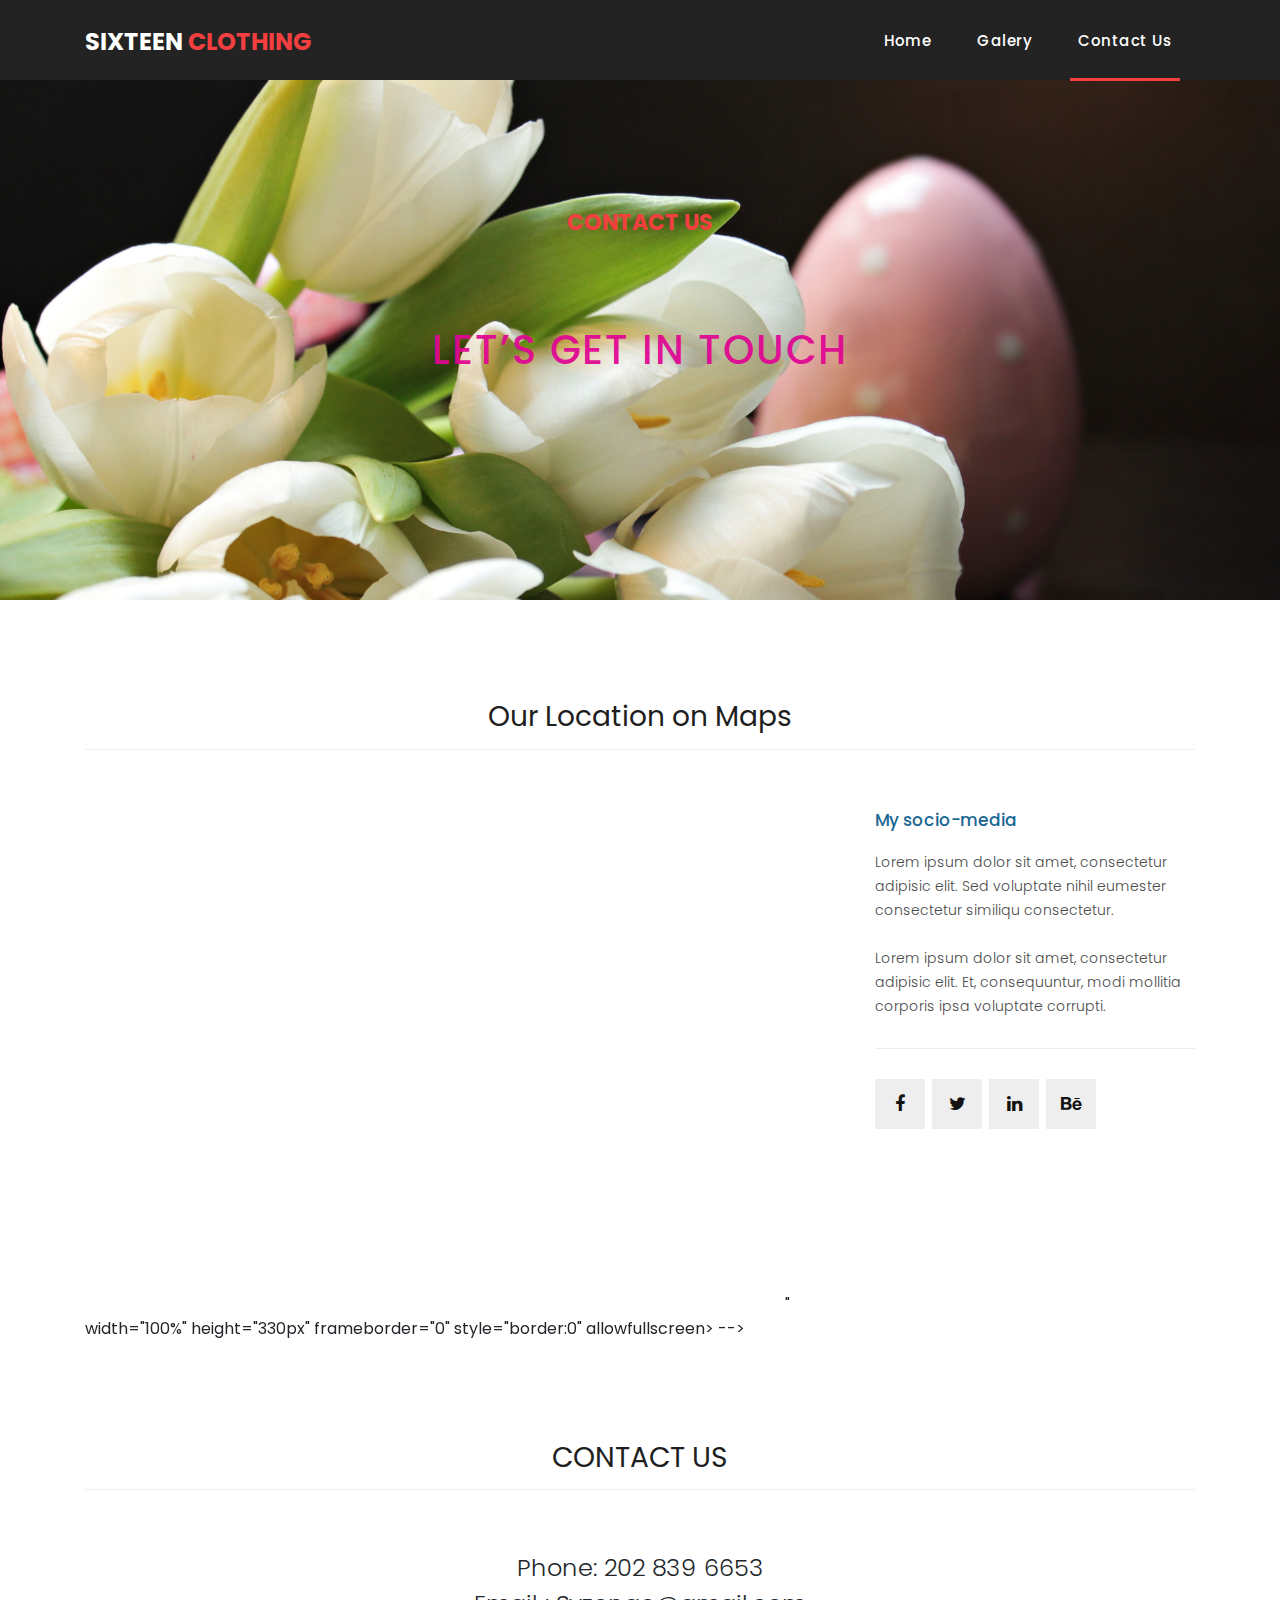
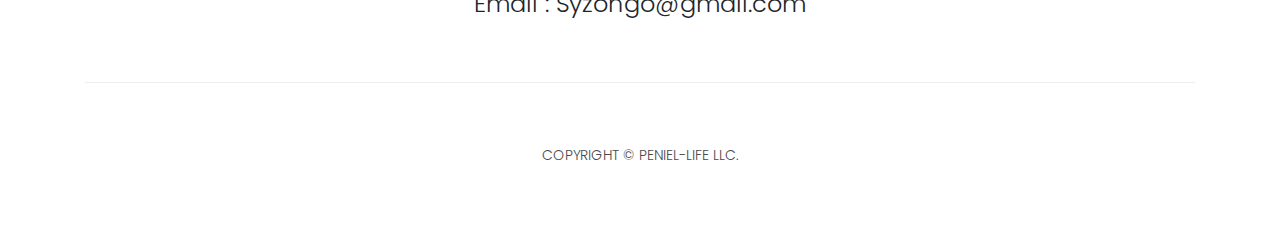
==== contact.html @ 4a851bd1 "first commit" ====
<!DOCTYPE html>
<html lang="en">

  <head>

    <meta charset="utf-8">
    <meta name="viewport" content="width=device-width, initial-scale=1, shrink-to-fit=no">
    <meta name="description" content="">
    <meta name="author" content="">
    <link href="https://fonts.googleapis.com/css?family=Poppins:100,200,300,400,500,600,700,800,900&display=swap" rel="stylesheet">

    <title>Sixteen Clothing - Contact Page</title>

    <!-- Bootstrap core CSS -->
    <link href="vendor/bootstrap/css/bootstrap.min.css" rel="stylesheet">
<!--

TemplateMo 546 Sixteen Clothing

https://templatemo.com/tm-546-sixteen-clothing

-->

    <!-- Additional CSS Files -->
    <link rel="stylesheet" href="assets/css/fontawesome.css">
    <link rel="stylesheet" href="assets/css/templatemo-sixteen.css">
    <link rel="stylesheet" href="assets/css/owl.css">

  </head>

  <body>

    <!-- ***** Preloader Start ***** -->
    <div id="preloader">
        <div class="jumper">
            <div></div>
            <div></div>
            <div></div>
        </div>
    </div>  
    <!-- ***** Preloader End ***** -->

    <!-- Header -->
    <header class="">
      <nav class="navbar navbar-expand-lg">
        <div class="container">
          <a class="navbar-brand" href="index.html"><h2>Sixteen <em>Clothing</em></h2></a>
          <button class="navbar-toggler" type="button" data-toggle="collapse" data-target="#navbarResponsive" aria-controls="navbarResponsive" aria-expanded="false" aria-label="Toggle navigation">
            <span class="navbar-toggler-icon"></span>
          </button>
          <div class="collapse navbar-collapse" id="navbarResponsive">
            <ul class="navbar-nav ml-auto">
              <li class="nav-item">
                <a class="nav-link" href="index.html">Home
                  <span class="sr-only">(current)</span>
                </a>
              </li> 
              <li class="nav-item">
                <a class="nav-link" href="products.html">Galery</a>
              </li>
              <!-- <li class="nav-item">
                <a class="nav-link" href="about.html">About Us</a>
              </li> -->
              <li class="nav-item active">
                <a class="nav-link" href="contact.html">Contact Us</a>
              </li>
            </ul>
          </div>
        </div>
      </nav>
    </header>

    <!-- Page Content -->
    <div class="page-heading contact-heading header-text">
      <div class="container">
        <div class="row">
          <div class="col-md-12">
            <div class="text-content">
              <h4>contact us</h4>
              <h2>let’s get in touch</h2>
            </div>
          </div>
        </div>
      </div>
    </div>


    <div class="find-us">
      <div class="container">
        <div class="row">
          <div class="col-md-12">
            <div class="section-heading">
              <h2>Our Location on Maps</h2>
            </div>
          </div>
          <div class="col-md-8">
<!-- How to change your own map point
	1. Go to Google Maps
	2. Click on your location point
	3. Click "Share" and choose "Embed map" tab
	4. Copy only URL and paste it within the src="" field below
-->
            <div id="map">
              <iframe src="https://www.google.com/maps/embed?pb=!1m18!1m12!1m3!1d3022.1315660691066!2d-74.20014998522556!3d40.75913094266891!2m3!1f0!2f0!3f0!3m2!1i1024!2i768!4f13.1!3m3!1m2!1s0x89c254bc4f31ffad%3A0xf6dac09bd22db9c5!2s42%20N%2017th%20St%2C%20East%20Orange%2C%20NJ%2007017!5e0!3m2!1sen!2sus!4v1631893607858!5m2!1sen!2sus" width="700" height="500" style="border:0;" allowfullscreen="" loading="lazy">
              <!-- </iframe>" width="100%" height="330px" frameborder="0" style="border:0" allowfullscreen></iframe> -->
            </div>
          </div>
          <div class="col-md-4">
            <div class="left-content">
              <h4>My socio-media</h4>
              <p>Lorem ipsum dolor sit amet, consectetur adipisic elit. Sed voluptate nihil eumester consectetur similiqu consectetur.<br><br>Lorem ipsum dolor sit amet, consectetur adipisic elit. Et, consequuntur, modi mollitia corporis ipsa voluptate corrupti.</p>
              <ul class="social-icons">
                <li><a href="#"><i class="fa fa-facebook"></i></a></li>
                <li><a href="#"><i class="fa fa-twitter"></i></a></li>
                <li><a href="#"><i class="fa fa-linkedin"></i></a></li>
                <li><a href="#"><i class="fa fa-behance"></i></a></li>
              </ul>
            </div>
          </div>
        </div>
      </div>
    </div>

    
    <div class="send-message">
      <div class="container">
        <div class="row">
          <div class="col-md-12">
            <div class="section-heading">
              <h2>CONTACT US </h2>
            </div>  
            <div class="sysycontact">
            <a>Phone: 202 839 6653    </a>  <br>
            <a>Email : Syzongo@gmail.com   </a> 
          </div>
          </div>
          <!-- <div class="col-md-8">
            <div class="contact-form">
              <form id="contact" action="" method="post">
                <div class="row">
                  <div class="col-lg-12 col-md-12 col-sm-12">
                    <fieldset>
                      <input name="name" type="text" class="form-control" id="name" placeholder="Full Name" required="">
                    </fieldset>
                  </div>
                  <div class="col-lg-12 col-md-12 col-sm-12">
                    <fieldset>
                      <input name="email" type="text" class="form-control" id="email" placeholder="E-Mail Address" required="">
                    </fieldset>
                  </div>
                  <div class="col-lg-12 col-md-12 col-sm-12">
                    <fieldset>
                      <input name="subject" type="text" class="form-control" id="subject" placeholder="Subject" required="">
                    </fieldset>
                  </div>
                  <div class="col-lg-12">
                    <fieldset>
                      <textarea name="message" rows="6" class="form-control" id="message" placeholder="Your Message" required=""></textarea>
                    </fieldset>
                  </div>
                  <div class="col-lg-12">
                    <fieldset>
                      <button type="submit" id="form-submit" class="filled-button">Send Message</button>
                    </fieldset>
                  </div>
                </div>
              </form>
            </div> -->
          </div>
          <!-- <div class="col-md-4">
            <ul class="accordion">
              <li>
                  <a>Accordion Title One</a>
                  <div class="content">
                      <p>Lorem ipsum dolor sit amet, consectetur adipisic elit. Sed voluptate nihil eumester consectetur similiqu consectetur.<br><br>Lorem ipsum dolor sit amet, consectetur adipisic elit. Et, consequuntur, modi mollitia corporis ipsa voluptate corrupti elite.</p>
                  </div>
              </li>
              <li>
                  <a>Second Title Here</a>
                  <div class="content">
                      <p>Lorem ipsum dolor sit amet, consectetur adipisic elit. Sed voluptate nihil eumester consectetur similiqu consectetur.<br><br>Lorem ipsum dolor sit amet, consectetur adipisic elit. Et, consequuntur, modi mollitia corporis ipsa voluptate corrupti elite.</p>
                  </div>
              </li>
              <li>
                  <a>Accordion Title Three</a>
                  <div class="content">
                      <p>Lorem ipsum dolor sit amet, consectetur adipisic elit. Sed voluptate nihil eumester consectetur similiqu consectetur.<br><br>Lorem ipsum dolor sit amet, consectetur adipisic elit. Et, consequuntur, modi mollitia corporis ipsa voluptate corrupti elite.</p>
                  </div>
              </li>
              <li>
                  <a>Fourth Accordion Title</a>
                  <div class="content">
                      <p>Lorem ipsum dolor sit amet, consectetur adipisic elit. Sed voluptate nihil eumester consectetur similiqu consectetur.<br><br>Lorem ipsum dolor sit amet, consectetur adipisic elit. Et, consequuntur, modi mollitia corporis ipsa voluptate corrupti elite.</p>
                  </div>
              </li>
            </ul>
          </div> -->
        </div>
      </div>
    </div>

    <!-- <div class="happy-clients">
      <div class="container">
        <div class="row">
          <div class="col-md-12">
            <div class="section-heading">
              <h2>Our Happy Customers</h2>
            </div>
          </div>
          <div class="col-md-12">
            <div class="owl-clients owl-carousel">
              <div class="client-item">
                <img src="assets/images/client-01.png" alt="1">
              </div>
              
              <div class="client-item">
                <img src="assets/images/client-01.png" alt="2">
              </div>
              
              <div class="client-item">
                <img src="assets/images/client-01.png" alt="3">
              </div>
              
              <div class="client-item">
                <img src="assets/images/client-01.png" alt="4">
              </div>
              
              <div class="client-item">
                <img src="assets/images/client-01.png" alt="5">
              </div>
              
              <div class="client-item">
                <img src="assets/images/client-01.png" alt="6">
              </div>
            </div>
          </div>
        </div>
      </div>
    </div> -->

    
    <footer>
      <div class="container">
        <div class="row">
          <div class="col-md-12">
            <div class="inner-content">
              <p>Copyright &copy; Peniel-life LLC.
            
            <!-- - Design: <a rel="nofollow noopener" href="https://templatemo.com" target="_blank">TemplateMo</a></p> -->
            </div>
          </div>
        </div>
      </div>
    </footer>


    <!-- Bootstrap core JavaScript -->
    <script src="vendor/jquery/jquery.min.js"></script>
    <script src="vendor/bootstrap/js/bootstrap.bundle.min.js"></script>


    <!-- Additional Scripts -->
    <script src="assets/js/custom.js"></script>
    <script src="assets/js/owl.js"></script>
    <script src="assets/js/slick.js"></script>
    <script src="assets/js/isotope.js"></script>
    <script src="assets/js/accordions.js"></script>


    <script language = "text/Javascript"> 
      cleared[0] = cleared[1] = cleared[2] = 0; //set a cleared flag for each field
      function clearField(t){                   //declaring the array outside of the
      if(! cleared[t.id]){                      // function makes it static and global
          cleared[t.id] = 1;  // you could use true and false, but that's more typing
          t.value='';         // with more chance of typos
          t.style.color='#fff';
          }
      }
    </script>


  </body>

</html>
---- assets/css/templatemo-sixteen.css ----
/*

TemplateMo 546 Sixteen Clothing

https://templatemo.com/tm-546-sixteen-clothing

*/
body {
  font-family: 'Poppins', sans-serif;
  overflow-x: hidden;
  text-rendering: optimizeLegibility;
  -webkit-font-smoothing: antialiased;
  -moz-osx-font-smoothing: grayscale;
}
p {
	margin-bottom: 0px;
	font-size: 14px;
	font-weight: 300;
	color: #4a4a4a;
	line-height: 24px;
}
a {
	text-decoration: none!important;
}
ul {
	padding: 0;
	margin: 0;
	list-style: none;
}

h1,h2,h3,h4,h5,h6 {
	margin: 0px;
}

ul.social-icons li {
	display: inline-block;
	margin-right: 3px;
}

ul.social-icons li:last-child {
	margin-right: 0px;
}

ul.social-icons li a {
	width: 50px;
	height: 50px;
	display: inline-block;
	line-height: 50px;
	background-color: #eee;
	color: #121212;
	font-size: 18px;
	text-align: center;
	transition: all .3s;
}

ul.social-icons li a:hover {
	background-color: #f33f3f;
	color: #fff;
}

a.filled-button {
	background-color: #f33f3f;
	color: #fff;
	font-size: 14px;
	text-transform: capitalize;
	font-weight: 300;
	padding: 10px 20px;
	border-radius: 5px;
	display: inline-block;
	transition: all 0.3s;
}

a.filled-button:hover {
	background-color: #121212;
	color: #fff;
}

.section-heading {
	text-align: center;
	margin-bottom: 60px;
	border-bottom: 1px solid #eee; 

}

.section-heading h2 {
	font-size: 28px;
	font-weight: 400;
	color: #1e1e1e;
	margin-bottom: 15px; 
	
}

 .products-heading {
	background-image: url(../images/post5.png);
} 

.about-heading {
	background-image: url(../images/about-heading.jpg);
}

.contact-heading {
	background-image: url(../images/flore.jpg);
}

.page-heading {
	padding: 210px 0px 130px 0px;
	text-align: center;
	background-position: center center;
	background-repeat: no-repeat;
	background-size: cover; 
	height: 600px;
}

.page-heading .text-content h4 {
	color: #f33f3f;
	font-size: 22px;
	text-transform: uppercase;
	font-weight: 700;
	margin-bottom: 15px;
}

.page-heading .text-content h2 {
	color: #e00793f0;
	 font-size: 40px;  
	text-transform: uppercase;
	letter-spacing: 2px; 
	text-align: center; 
	padding-top: 75px;
}

#preloader {
  overflow: hidden;
  background: #f33f3f;
  left: 0;
  right: 0;
  top: 0;
  bottom: 0;
  position: fixed;
  z-index: 9999999;
  color: #fff;
}

#preloader .jumper {
  left: 0;
  top: 0;
  right: 0;
  bottom: 0;
  display: block;
  position: absolute;
  margin: auto;
  width: 50px;
  height: 50px;
}

#preloader .jumper > div {
  background-color: #fff;
  width: 10px;
  height: 10px;
  border-radius: 100%;
  -webkit-animation-fill-mode: both;
  animation-fill-mode: both;
  position: absolute;
  opacity: 0;
  width: 50px;
  height: 50px;
  -webkit-animation: jumper 1s 0s linear infinite;
  animation: jumper 1s 0s linear infinite;
}

#preloader .jumper > div:nth-child(2) {
  -webkit-animation-delay: 0.33333s;
  animation-delay: 0.33333s;
}

#preloader .jumper > div:nth-child(3) {
  -webkit-animation-delay: 0.66666s;
  animation-delay: 0.66666s;
}

@-webkit-keyframes jumper {
  0% {
    opacity: 0;
    -webkit-transform: scale(0);
    transform: scale(0);
  }
  5% {
    opacity: 1;
  }
  100% {
    -webkit-transform: scale(1);
    transform: scale(1);
    opacity: 0;
  }
}

@keyframes jumper {
  0% {
    opacity: 0;
    -webkit-transform: scale(0);
    transform: scale(0);
  }
  5% {
    opacity: 1;
  }
  100% {
    opacity: 0;
  }
}


/* Header Style */
header {
	position: absolute;
	z-index: 99999;
	width: 100%;
	height: 80px;
	background-color: #232323;
	-webkit-transition: all 0.3s ease-in-out 0s;
    -moz-transition: all 0.3s ease-in-out 0s;
    -o-transition: all 0.3s ease-in-out 0s;
    transition: all 0.3s ease-in-out 0s;
}
header .navbar {
	padding: 17px 0px;
}
.background-header .navbar {
	padding: 17px 0px;
}
.background-header {
	top: 0;
	position: fixed;
	background-color: #fff!important;
	box-shadow: 0px 1px 10px rgba(0,0,0,0.1);
}
.background-header .navbar-brand h2 {
	color: #121212!important;
}
.background-header .navbar-nav a.nav-link {
	color: #1e1e1e!important;
}
.background-header .navbar-nav .nav-link:hover,
.background-header .navbar-nav .active>.nav-link,
.background-header .navbar-nav .nav-link.active,
.background-header .navbar-nav .nav-link.show,
.background-header .navbar-nav .show>.nav-link {
	color: #f33f3f!important;
}
.navbar .navbar-brand {
	float: 	left;
	margin-top: -12px;
	outline: none;
}
.navbar .navbar-brand h2 {
	color: #fff;
	text-transform: uppercase;
	font-size: 24px;
	font-weight: 700;
	-webkit-transition: all .3s ease 0s;
    -moz-transition: all .3s ease 0s;
    -o-transition: all .3s ease 0s;
    transition: all .3s ease 0s;
}
.navbar .navbar-brand h2 em {
	font-style: normal;
	color: #f33f3f;
}
#navbarResponsive {
	z-index: 999;
}
.navbar-collapse {
	text-align: center;
}
.navbar .navbar-nav .nav-item {
	margin: 0px 15px;
}
.navbar .navbar-nav a.nav-link {
	text-transform: capitalize;
	font-size: 15px;
	font-weight: 500;
	letter-spacing: 0.5px;
	color: #fff;
	transition: all 0.5s;
	margin-top: 5px;
}
.navbar .navbar-nav .nav-link:hover,
.navbar .navbar-nav .active>.nav-link,
.navbar .navbar-nav .nav-link.active,
.navbar .navbar-nav .nav-link.show,
.navbar .navbar-nav .show>.nav-link {
	color: #fff;
	padding-bottom: 25px;
	border-bottom: 3px solid #f33f3f;
}
.navbar .navbar-toggler-icon {
	background-image: none;
}
.navbar .navbar-toggler {
	border-color: #fff;
	background-color: #fff;	
	height: 36px;
	outline: none;
	border-radius: 0px;
	position: absolute;
	right: 30px;
	top: 20px;
}
.navbar .navbar-toggler-icon:after {
	content: '\f0c9';
	color: #f33f3f;
	font-size: 18px;
	line-height: 26px;
	font-family: 'FontAwesome';
}



/* Banner Style */
.banner {
	position: relative;
	text-align: center;
	padding-top: 80px;
}

.banner-item-01 {
	padding: 300px 0px;
	background-image: url(../images/post2.png);
	background-size: cover;
	background-repeat: no-repeat;
	background-position: center center;
}

 .banner-item-02 {
	padding: 300px 0px;
	background-image: url(../images/post2.png);
	background-size: cover;
	background-repeat: no-repeat;
	background-position: center center;
}

.banner-item-03 {
	padding: 300px 0px;
	background-image: url(../images/post2.png);
	background-size: cover;
	background-repeat: no-repeat;
	background-position: center center;
} 

.banner .banner-item {
	max-height: 600px;
}

.banner .text-content {
	position: absolute;
	top: 50%;
	transform: translateY(-50%);
	text-align: center;
	width: 100%;
}

.banner .text-content h4 {
	color: #f33f3f;
	font-size: 22px;
	text-transform: uppercase;
	font-weight: 700;
	margin-bottom: 15px;
}

.banner .text-content h2 {
	color: #fff;
	font-size: 20px;
	text-transform: uppercase;
	letter-spacing: 3px;
}

.owl-banner .owl-dots .owl-dot {
  border-radius: 3px;
}
.owl-banner .owl-dots {
    display: -webkit-box;
    display: -webkit-flex;
    display: -ms-flexbox;
    display: flex;
    -ms-flex-pack: center;
    -webkit-justify-content: center;
    justify-content: center;
    position: absolute;
    left: 50%;
    transform: translateX(-50%);
    bottom: 30px;
}
.owl-banner .owl-dots .owl-dot {
    width: 10px;
    height: 10px;
    border-radius: 50%;
    margin: 0 10px;
    background-color: #fff;
    opacity: 0.5;
}
.owl-banner .owl-dots .owl-dot:focus {
    outline: none
}
.owl-banner .owl-dots .owl-dot.active {
    background-color: #fff;
    opacity: 1;
}



/* Latest Produtcs */

.latest-products {
	margin-top: 100px;
}

.latest-products .section-heading a {
	float: right;
	margin-top: -35px;
	text-transform: uppercase;
	font-size: 13px;
	font-weight: 700;
	color: #f33f3f;
}

.product-item {
	border: 1px solid #eee;
	margin-bottom: 100px;
	height: 200px;
	width: 140px;
	border-radius: 20px; 
	margin-left: 55px;
}

.product-item .down-content {
	padding: 10px;
	position: relative;
}

.product-item img {
	width: 100%;
	overflow: hidden; 
	height: 200px;
    border-radius: 10px; 

}

.product-item .down-content h4 {
	font-size: 17px;
	color: #1a6692;
	margin-bottom: 10px;
}

.product-item .down-content h6 {
	position: absolute;
	top: 30px;
	right: 30px;
	font-size: 17px;
	color: #121212; 
	text-align: center;
}

.product-item .down-content p {
	margin-bottom: 20px;
}

.product-item .down-content ul li {
	display: inline-block;
}

.product-item .down-content ul li i {
	color: #f33f3f;
	font-size: 14px;
}

.product-item .down-content span {
	position: absolute;
	right: 30px;
	bottom: 30px;
	font-size: 13px;
	color: #f33f3f;
	font-weight: 500;
} 
.galery1{
	width: max-content;
	margin-left: 50px; 
	margin-right: 50px;
}
.photogal1{
	width: 100%;
	height: auto;
}




/* Best Features */

.about-features {
	margin-top: 100px!important;
}

.about-features p {
	border-bottom: 1px solid #eee;
	padding-bottom: 20px;
}

.about-features .container .row {
	padding-bottom: 0px!important;
	border-bottom: none!important;
}

.best-features {
	margin-top: 50px;
}

.best-features .container .row {
	border-bottom: 1px solid #eee;
	padding-bottom: 60px;
}

.best-features img {
	width: 100%;
	overflow: hidden;
}

.best-features h4 {
	font-size: 17px;
	color: #1a6692;
	margin-bottom: 20px;
}

.best-features ul.featured-list li {
	display: block;
	margin-bottom: 10px;
}

.best-features p {
	margin-bottom: 25px;
}

.best-features ul.featured-list li a {
	font-size: 14px;
	color: #4a4a4a;
	font-weight: 300;
	transition: all .3s;
	position: relative;
	padding-left: 13px;
}

.best-features ul.featured-list li a:before {
	content: '';
	width: 5px;
	height: 5px;
	display: inline-block;
	background-color: #4a4a4a;
	position: absolute;
	left: 0;
	transition: all .3s;
	top: 8px;
}

.best-features ul.featured-list li a:hover {
	color: #f33f3f;
}

.best-features ul.featured-list li a:hover::before {
	background-color: #f33f3f;
}

.best-features .filled-button {
	margin-top: 20px;
}





/* Call To Action */

.call-to-action .inner-content {
	margin-top: 60px;
	padding: 30px;
	background-color: #f7f7f7;
	border-radius: 5px;
}

.call-to-action .inner-content h4 {
	font-size: 17px;
	color: #1a6692;
	margin-bottom: 15px;
}

.call-to-action .inner-content em {
	font-style: normal;
	font-weight: 700;
}

.call-to-action .inner-content .col-md-4 {
	text-align: right;
}

.call-to-action .inner-content .filled-button {
	margin-top: 12px;
}




/* Footer */

footer {
	text-align: center;
}

footer .inner-content {
	border-top: 1px solid #eee;
	margin-top: 60px;
	padding: 60px 0px;
}

footer .inner-content p {
	text-transform: uppercase;
}

footer .inner-content p a {
	color: #f33f3f;
	margin-left: 3px;
}




/* Product Page */

.products {
	margin-top: 50px;
}

.products .filters {
	text-align: center;
	border-bottom: 1px solid #eee;
	padding-bottom: 10px;
	margin-bottom: 60px;
}

.products .filters li {
	text-transform: uppercase;
	font-size: 13px;
	font-weight: 700;
	color: #121212;
	display: inline-block;
	margin: 0px 10px;
	transition: all .3s;
	cursor: pointer;
}

.products .filters ul li.active,
.products .filters ul li:hover {
  color: #f33f3f;
}

.products ul.pages {
	margin-top: 30px;
	text-align: center;
}

.products ul.pages li {
	display: inline-block;
	margin: 0px 2px;
}

.products ul.pages li a {
	width: 44px;
	height: 44px;
	display: inline-block;
	line-height: 42px;
	border: 1px solid #eee;
	font-size: 15px;
	font-weight: 700;
	color: #121212;
	transition: all .3s;
}

.products ul.pages li a:hover,
.products ul.pages li.active a {
	background-color: #f33f3f;
	border-color: #f33f3f;
	color: #fff;
}



/* Team Members */

.team-members {
	margin-top: 100px;
}

.team-member {
	border: 1px solid #eee;
	margin-bottom: 30px;
}

.team-member img {
	width: 100%;
	overflow: hidden;
}

.team-member .down-content {
	padding: 30px;
	text-align: center;
}

.team-member .thumb-container {
	position: relative;
}

.team-member .thumb-container .hover-effect {
	position: absolute;
	background-color: rgba(243,63,63,0.9);
	top: 0;
	left: 0;
	width: 100%;
	height: 100%;
	opacity: 0;
	visibility: hidden;
	transition: all .5s;
}

.team-member .thumb-container .hover-effect .hover-content {
	position: absolute;
	display: inline-block;
	width: 100%;
	text-align: center;
	top: 50%;
	transform: translateY(-50%);
}

.team-member .thumb-container .hover-effect .hover-content ul.social-icons li a:hover {
	background-color: #fff;
	color: #f33f3f;
}

.team-member:hover .hover-effect {
	visibility: visible;
	opacity: 1;
}

.team-member .down-content h4 {
	font-size: 17px;
	color: #1a6692;
	margin-bottom: 8px;
}

.team-member .down-content span {
	display: block;
	font-size: 13px;
	color: #f33f3f;
	font-weight: 500;
	margin-bottom: 20px;
}




/* Services */

.services {
	background-image: url(../images/services-bg.jpg);
	background-position: center center;
	background-repeat: no-repeat;
	background-size: cover;
	background-attachment: fixed;
	padding: 100px 0px;
}

.services .service-item {
	text-align: center;
}

.services .service-item .icon {
	background-color: #f7f7f7;
	padding: 40px;
}

.services .service-item .icon i {
	width: 100px;
	height: 100px;
	display: inline-block;
	text-align: center;
	line-height: 100px;
	background-color: #f33f3f;
	color: #fff;
	font-size: 32px;
}

.services .service-item .down-content {
	background-color: #fff;
	padding: 40px 30px;
}

.services .service-item .down-content h4 {
	font-size: 17px;
	color: #1a6692;
	margin-bottom: 20px;
}

.services .service-item .down-content p {
	margin-bottom: 25px;
}




/* Clients */

.happy-clients {
	margin-top: 100px;
	margin-bottom: 40px;
}

.happy-clients .client-item img {
	max-width: 100%;
	overflow: hidden;
	transition: all .3s;
	cursor: pointer;
}

.happy-clients .client-item img:hover {
	opacity: 0.8;
}




/* Find Us */

.find-us {
	margin-top: 100px;
}

.find-us p {
	border-bottom: 1px solid #eee;
	padding-bottom: 30px;
	margin-bottom: 30px;
}

.find-us h4 {
	font-size: 17px;
	color: #1a6692;
	margin-bottom: 20px;
}

.find-us .left-content {
	margin-left: 30px;
}



/* Send Message */

.send-message {
	margin-top: 100px;
}

.contact-form input {
	font-size: 14px;
	width: 100%;
	height: 44px;
	display: inline-block;
	line-height: 42px;
	border: 1px solid #eee;
	border-radius: 0px;
	margin-bottom: 30px;
}

.contact-form input:focus {
	box-shadow: none;
	border: 1px solid #eee;
}

.contact-form textarea {
	font-size: 14px;
	width: 100%;
	min-width: 100%;
	min-height: 120px;
	height: 120px;
	max-height: 180px;
	border: 1px solid #eee;
	border-radius: 0px;
	margin-bottom: 30px;
}

.contact-form textarea:focus {
	box-shadow: none;
	border: 1px solid #eee;
}

.contact-form button.filled-button {
	background-color: #f33f3f;
	color: #fff;
	font-size: 14px;
	text-transform: capitalize;
	font-weight: 300;
	padding: 10px 20px;
	border-radius: 5px;
	display: inline-block;
	transition: all 0.3s;
	border: none;
	outline: none;
	cursor: pointer;
	margin-right: 50%;
	margin-left: 50%;
}

.contact-form button.filled-button:hover {
	background-color: #121212;
	color: #fff;
} 
 .sysycontact {
	 text-align: center;
	 font-size: x-large;
	 font-weight: 300; 
	 border-radius: 2px solid;
		 
 }

.accordion {
	margin-left: 30px;
}

.accordion a {
	cursor: pointer;
	font-size: 17px;
	color: #1a6692!important;
	margin-bottom: 20px;
	transition: all .3s;
}

.accordion a:hover {
	color: #f33f3f!important;
}

.accordion a.active {
  color: #f33f3f!important;
}

.accordion li .content {
  display: none;
  margin-top: 10px;
}

.accordion li:first-child {
	border-top: 1px solid #eee;
}

.accordion li {
	border-bottom: 1px solid #eee;
	padding: 15px 0px;
}

/* Responsive Style */
@media (max-width: 768px) {
	.banner .text-content {
		width: 90%;
		margin-left: 5%;
	}
	.banner .text-content h4 {
		font-size: 22px;
	}

	.banner .text-content h2 {
		/* font-size: 36px; */
		letter-spacing: 0.5px;
	}
	.banner-item-01,
	.banner-item-02,
	.banner-item-03 {
		padding: 180px 0px;
	}
	.page-heading .text-content h4 {
		font-size: 22px;
	}

	.page-heading .text-content h2 {
		font-size: 36px;
		letter-spacing: 0.5px;
	}
	.latest-products .section-heading a {
		float: none;
		margin-top: 0px;
		display: block;
		margin-bottom: 20px;
	}
	.product-item .down-content h4 {
		margin-bottom: 20px!important;
	}
	.product-item .down-content h6 {
		position: absolute!important;
		top: 30px!important;
		right: 30px!important;
	}
	.product-item .down-content span {
		position: absolute!important;
		right: 30px!important;
		bottom: 30px!important;
	}
	.best-features .left-content {
		margin-bottom: 30px;
	}
	.call-to-action .inner-content {
		text-align: center;
	}
	.call-to-action .inner-content .filled-button {
		text-align: center;
		width: 100%;
		margin-top: 20px;
	}
	.about-features img {
		margin-bottom: 30px;
	}
	.service-item {
		margin-bottom: 30px;
	}
	.find-us #map {
		margin-bottom: 30px;
	}
	.find-us .left-content {
		margin-left: 0px;
	}
	.send-message .accordion {
		margin-top: 30px;
		margin-left: 0px;
	}
}

@media (max-width: 992px) {
	.navbar .navbar-brand {
		position: absolute;
		left: 30px;
		top: 32px;
	}
	.navbar .navbar-brand {
		width: auto;
	}
	.navbar:after {
		display: none;
	}
	#navbarResponsive {
	    z-index: 99999;
	    position: absolute;
	    top: 80px;
	    left: 0;
	    width: 100%;
	    text-align: center;
	    background-color: #fff;
	    box-shadow: 0px 10px 10px rgba(0,0,0,0.1);
	}
	.navbar .navbar-nav .nav-item {
		border-bottom: 1px solid #eee;
	}
	.navbar .navbar-nav .nav-item:last-child {
		border-bottom: none;
	}
	.navbar .navbar-nav a.nav-link {
		padding: 15px 0px;
		color: #1e1e1e!important;
	}
	.navbar .navbar-nav .nav-link:hover,
	.navbar .navbar-nav .active>.nav-link,
	.navbar .navbar-nav .nav-link.active,
	.navbar .navbar-nav .nav-link.show,
	.navbar .navbar-nav .show>.nav-link {
		color: #f33f3f!important;
		border-bottom: none!important;
		padding-bottom: 15px;
	}
	.product-item .down-content h4 {
		margin-bottom: 10px;
	}
	.product-item .down-content h6 {
		position: relative;
		top: 0;
		right: 0;
		margin-bottom: 20px;
	}
	.product-item .down-content span {
		position: relative;
		right: 0;
		bottom: 0;
	}
}
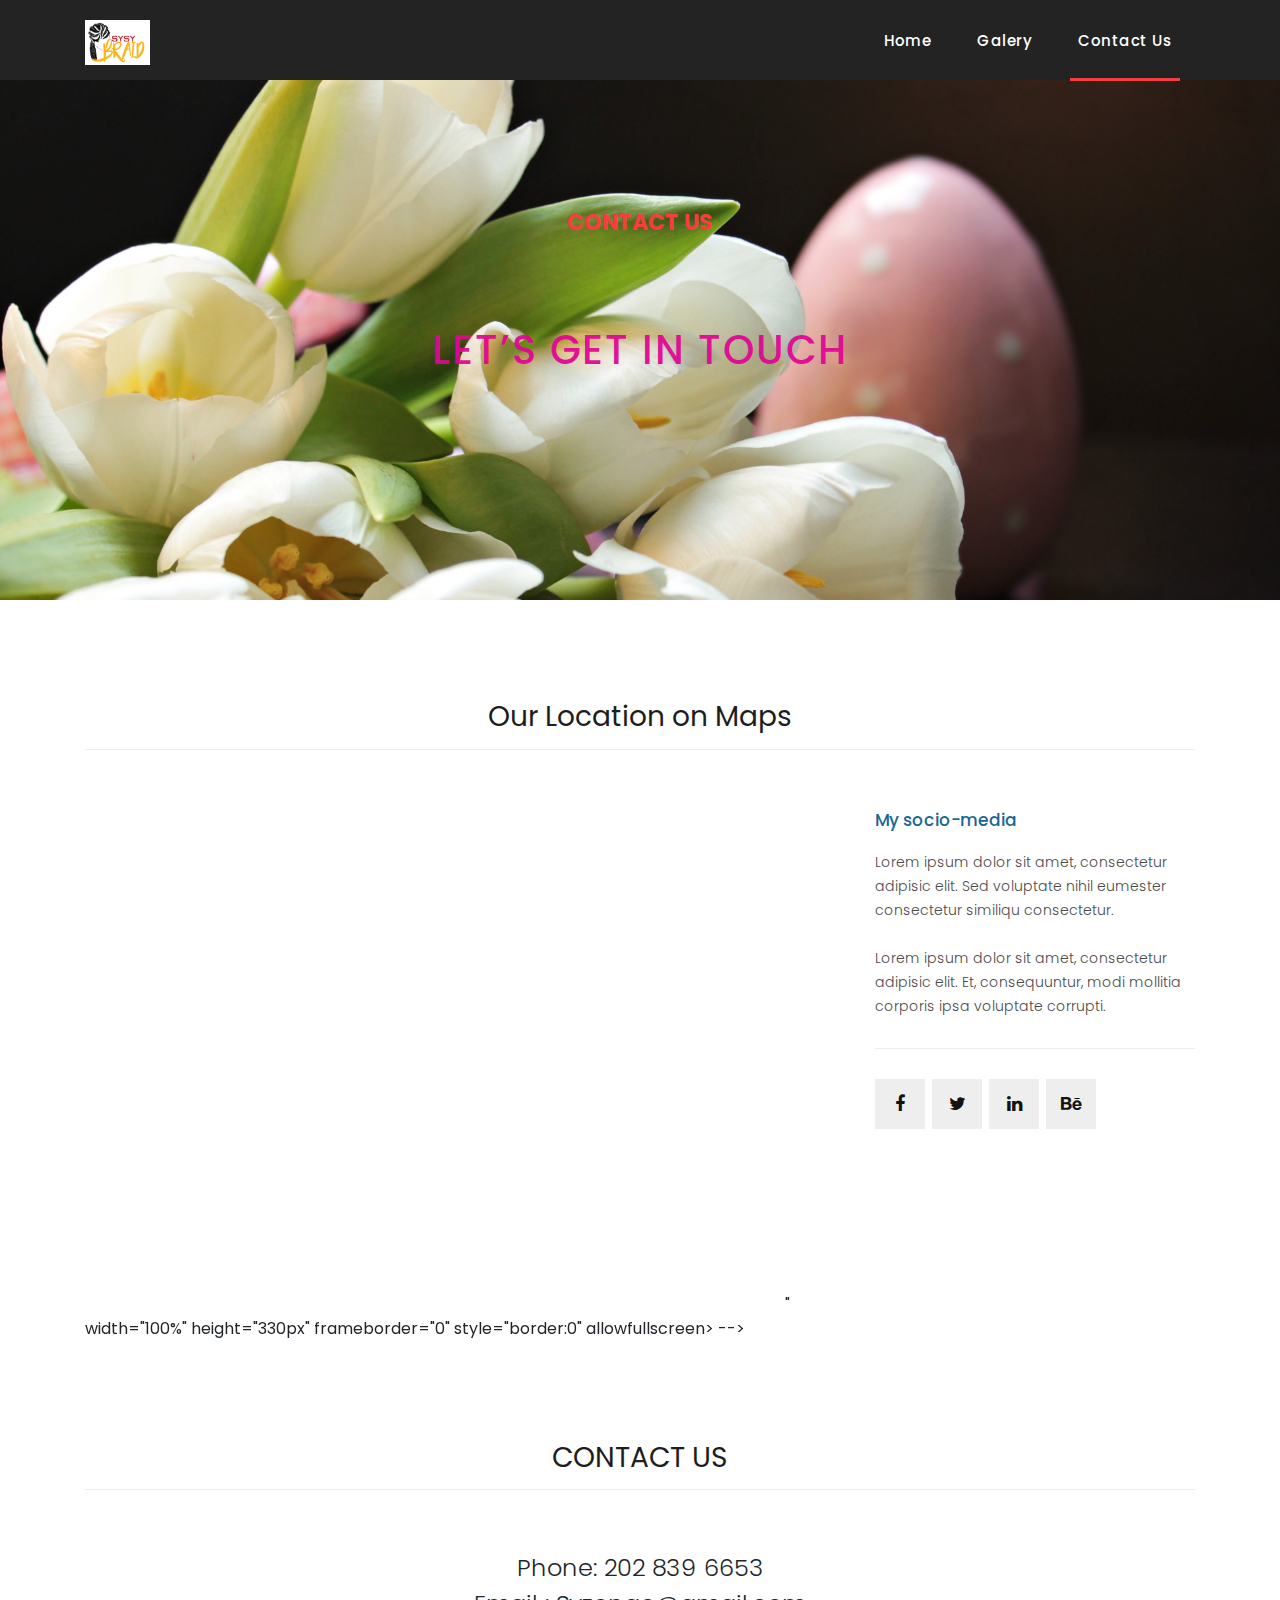
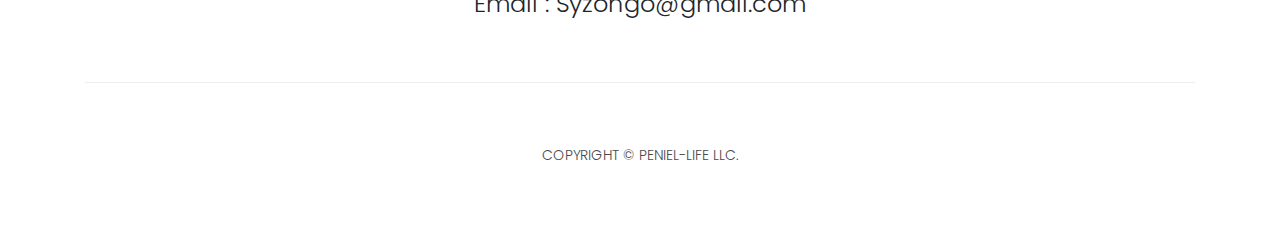
==== commit 103a58f9: "second commit" ====
--- a/contact.html
+++ b/contact.html
@@ -44,7 +44,7 @@
     <header class="">
       <nav class="navbar navbar-expand-lg">
         <div class="container">
-          <a class="navbar-brand" href="index.html"><h2>Sixteen <em>Clothing</em></h2></a>
+          <a class="navbar-brand" href="index.html"> <img src="assets/images/logo2.png" style="width: 65px; height: 45px;"/> </a>
           <button class="navbar-toggler" type="button" data-toggle="collapse" data-target="#navbarResponsive" aria-controls="navbarResponsive" aria-expanded="false" aria-label="Toggle navigation">
             <span class="navbar-toggler-icon"></span>
           </button>
--- a/assets/css/templatemo-sixteen.css
+++ b/assets/css/templatemo-sixteen.css
@@ -90,9 +90,9 @@
 	
 }
 
- .products-heading {
+ /* .products-heading {
 	background-image: url(../images/post5.png);
-} 
+}  */
 
 .about-heading {
 	background-image: url(../images/about-heading.jpg);
